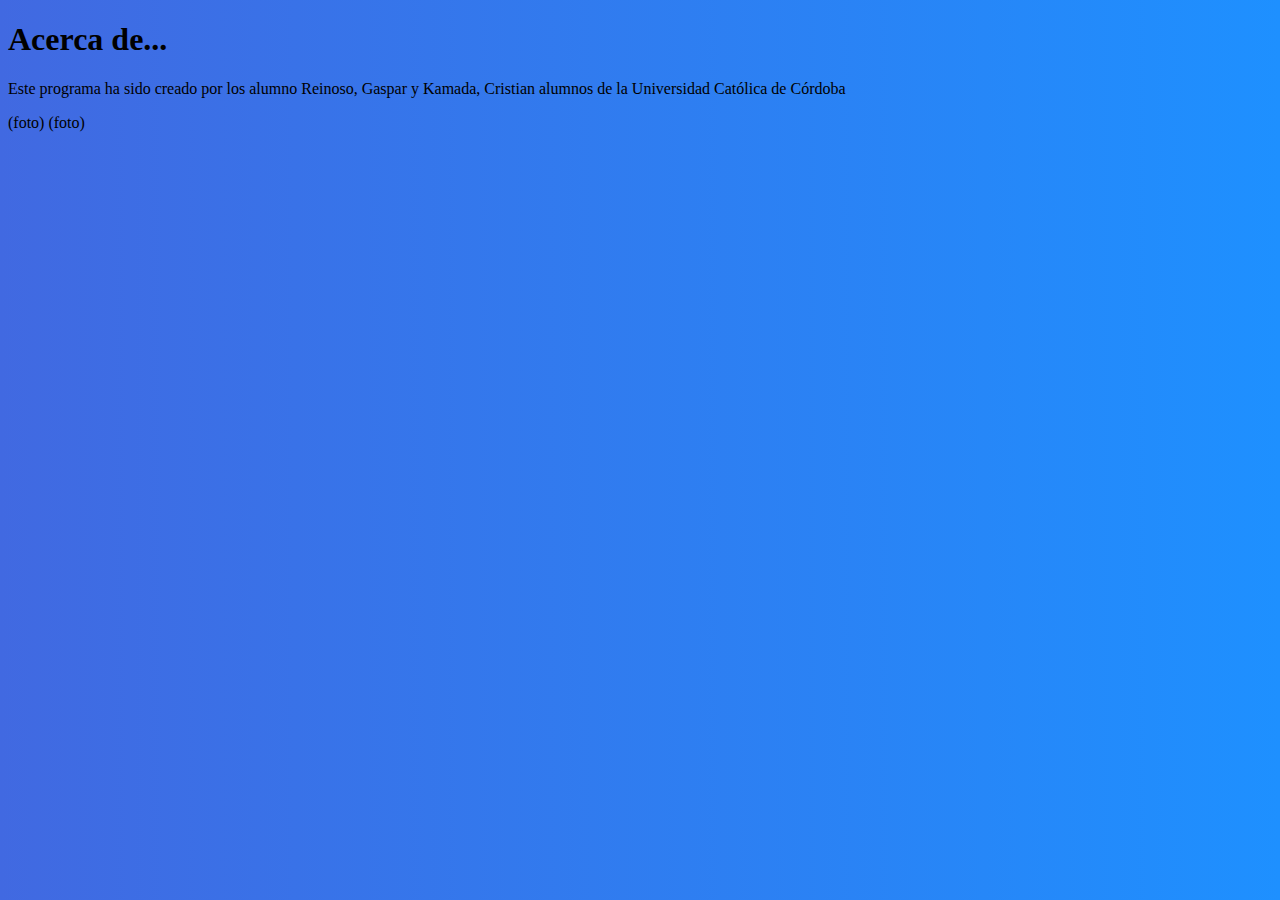
==== Acerca.html @ f8f1bf91 "parcial" ====
<!DOCTYPE html>
<html lang="en">
<head>
    <meta charset="UTF-8">
    <title>Informacion</title>
    <link rel="stylesheet" href="parcialstyle.css">

</head>
<body>

<h1>Acerca de...</h1>
<p>Este programa ha sido creado por los alumno Reinoso, Gaspar y Kamada, Cristian alumnos de la Universidad Católica de Córdoba</p>
(foto)  (foto)

</body>
</html>
---- parcialstyle.css ----
body {
    background: linear-gradient(to right, royalblue, dodgerblue);
}
#logo {

    left: 20px;
    width: 150px;
    height: 100px;
}

#Cálculo {
    position: fixed;
    color: black;
    border-style: solid;
    border-color: mediumblue;
    width: 1300px;
    height: 860px;
    top: 120px;
    left: 10px;
    text-align: center;
    font-family: "Arial Black", serif;
}

#parametros {
    position: absolute;
    top: 10px;
    left: 10px;
    height: 15px;
    text-align: left;
    float: left;
    font-size: 15px;
}

#grafico {
    margin-left: 350px;
    padding: 20px;
    min-width: 500px;
    height: 815px;
    border-style: solid;
    border-color: mediumblue;
}

#resultados {
    position: relative;
    color: black;
    width: 100px;
    height: 50px;
    top: 5px;
    left: 1px;
    text-align: left;
    font-family: "Arial Black", serif;
    font-size: 15px;
}

#grafico1 {
    padding: 20px;
    min-width: 200px;
    height: 540px;
    border-style: solid;
    border-color: mediumblue;
}

.botonc {
    border: 1px solid white;
    font-size: 18px;
    font-family: "Arial Black", serif;
    padding-left: 7px;
    padding-right: 7px;
    padding-top: 5px;
    padding-bottom: 5px;
    border-radius: 4px;
    -moz-border-radius: 4px;
    -webkit-border-radius: 4px;
    background: royalblue;
    background: linear-gradient(left, royalblue, cornflowerblue);
    background: -moz-linear-gradient(left, royalblue, cornflowerblue);
    background: -webkit-linear-gradient(left, royalblue, cornflowerblue);
    background: -o-linear-gradient(left, royalblue, cornflowerblue);
    color: white;
}

.boton1 {
    position: absolute;
    top: 8px;
    right: 90px;
    border: 1px solid white;
    font-size: 18px;
    font-family: "Arial Black", serif;
    border-radius: 4px;
    -moz-border-radius: 4px;
    -webkit-border-radius: 4px;
    background: royalblue;
    background: linear-gradient(left, royalblue, cornflowerblue);
    background: -moz-linear-gradient(left, royalblue, cornflowerblue);
    background: -webkit-linear-gradient(left, royalblue, cornflowerblue);
    background: -o-linear-gradient(left, royalblue, cornflowerblue);
    color: white;
}

.boton2 {
    position: absolute;
    top: 8px;
    right: 8px;
    border: 1px solid white;
    font-size: 18px;
    font-family: "Arial Black", serif;
    border-radius: 4px;
    -moz-border-radius: 4px;
    -webkit-border-radius: 4px;
    background: royalblue;
    background: linear-gradient(left, royalblue, cornflowerblue);
    background: -moz-linear-gradient(left, royalblue, cornflowerblue);
    background: -webkit-linear-gradient(left, royalblue, cornflowerblue);
    background: -o-linear-gradient(left, royalblue, cornflowerblue);
    color: white;
}

table, tr, td {
    border-style: solid;
    border-color: mediumblue;
}

#myCanvas {

}
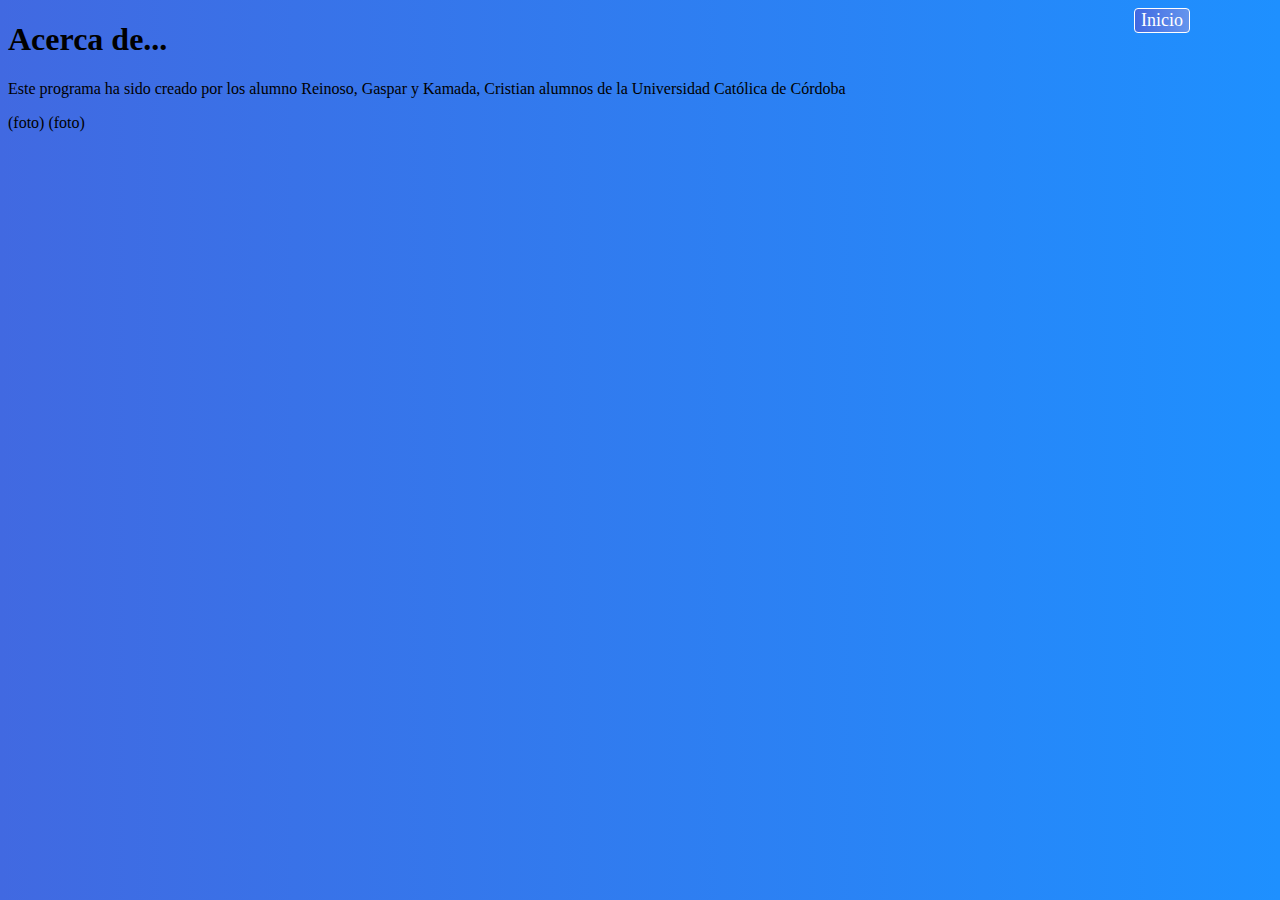
==== commit ab46036e: "agregue boton inicio en "acerca de" y "ayuda"" ====
--- a/Acerca.html
+++ b/Acerca.html
@@ -7,7 +7,9 @@
 
 </head>
 <body>
-
+<a href="Parcial 1.html" target="_self">
+    <button type="button" class="boton1" >Inicio</button>
+</a>
 <h1>Acerca de...</h1>
 <p>Este programa ha sido creado por los alumno Reinoso, Gaspar y Kamada, Cristian alumnos de la Universidad Católica de Córdoba</p>
 (foto)  (foto)
--- a/parcialstyle.css
+++ b/parcialstyle.css
@@ -31,6 +31,7 @@
     font-size: 15px;
 }
 
+
 #grafico {
     margin-left: 350px;
     padding: 20px;
@@ -43,8 +44,8 @@
 #resultados {
     position: relative;
     color: black;
-    width: 100px;
-    height: 50px;
+    width: 600px;
+    height: 90px;
     top: 5px;
     left: 1px;
     text-align: left;
@@ -121,5 +122,8 @@
 }
 
 #myCanvas {
-
+    border:1px solid #000000;
+    background: rgba(240, 255, 105, 0.47);
+    width: 100%;
+    height: 100%;
 }